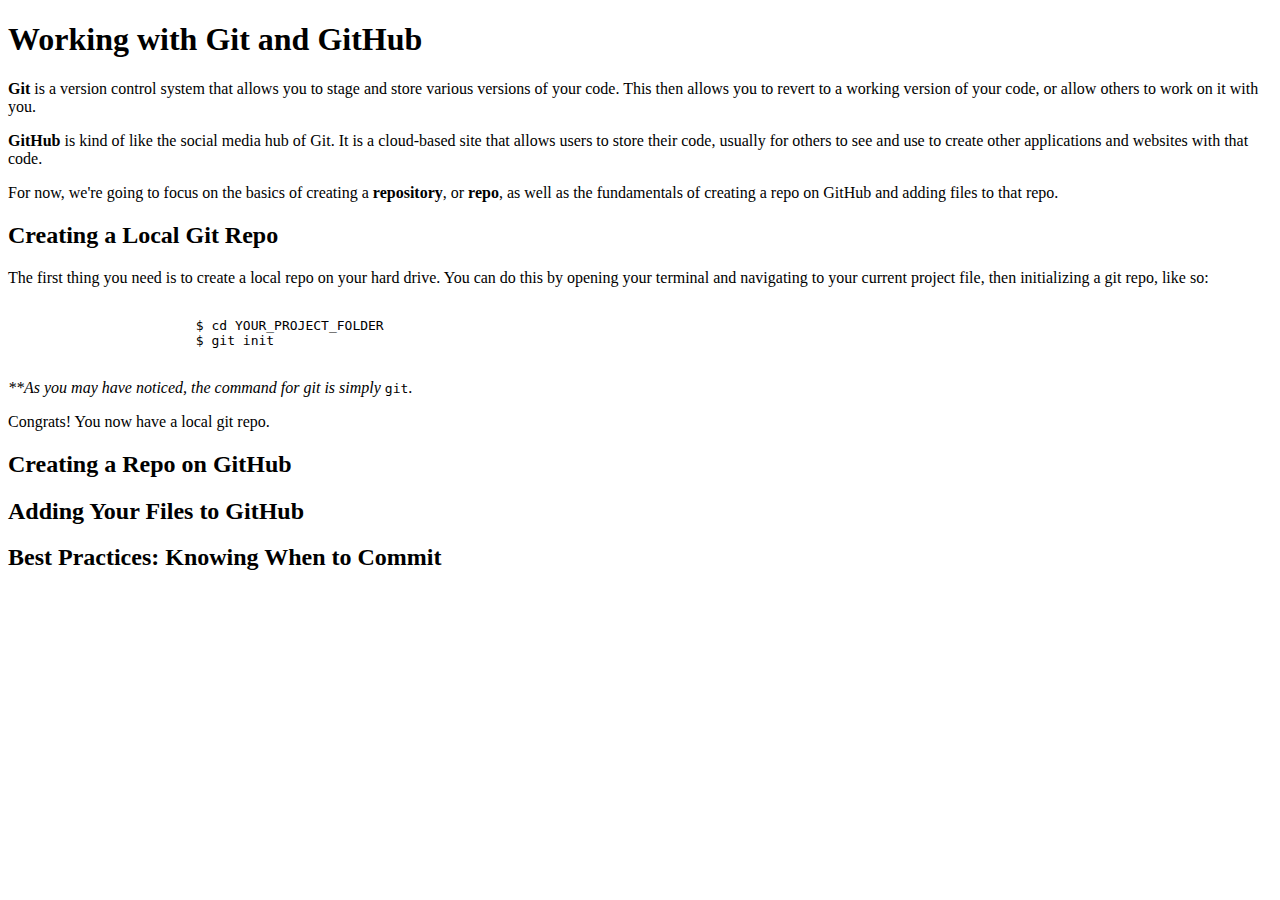
==== gitTutorial.html @ d7de8677 "Merge pull request #5 from shoshkabob/master" ====
<!DOCTYPE html>
<html lang="en">
<head> 
	<meta charset="UTF-8">
	<title>Chat Tutorial</title>
	<link rel="stylesheet" href="chatTutorial.css">
</head>
<body>
<div class="wrapper">
	<div id="github">
		<a name="github"></a>
		<h1>Working with Git and GitHub</h1>
		<p><b>Git</b> is a version control system that allows you to stage and store various versions of your code. This then allows you to revert to a working version of your code, or allow others to work on it with you.</p>
		<p><b>GitHub</b> is kind of like the social media hub of Git. It is a cloud-based site that allows users to store their code, usually for others to see and use to create other applications and websites with that code.</p>
		<p>For now, we're going to focus on the basics of creating a <b>repository</b>, or <b>repo</b>, as well as the fundamentals of creating a repo on GitHub and adding files to that repo.</p>
		<a name="git_local"></a>
		<h2>Creating a Local Git Repo</h2>
		<p>The first thing you need is to create a local repo on your hard drive. You can do this by opening your terminal and navigating to your current project file, then initializing a git repo, like so:</p>
		<pre class="prettyprint"><code>
			$ cd YOUR_PROJECT_FOLDER
			$ git init
		</pre></code>
		<p><i>**As you may have noticed, the command for git is simply</i> <code>git</code>.</p>
		<p>Congrats! You now have a local git repo.</p>

		<a name="github_repo"></a>
		<h2>Creating a Repo on GitHub</h2>

		<a name="git_push"></a>
		<h2>Adding Your Files to GitHub</h2>

		<a name="git_best"</a>
		<h2>Best Practices: Knowing When to Commit</h2>


	<script src="https://google-code-prettify.googlecode.com/svn/loader/run_prettify.js"></script>
</body>
</html>
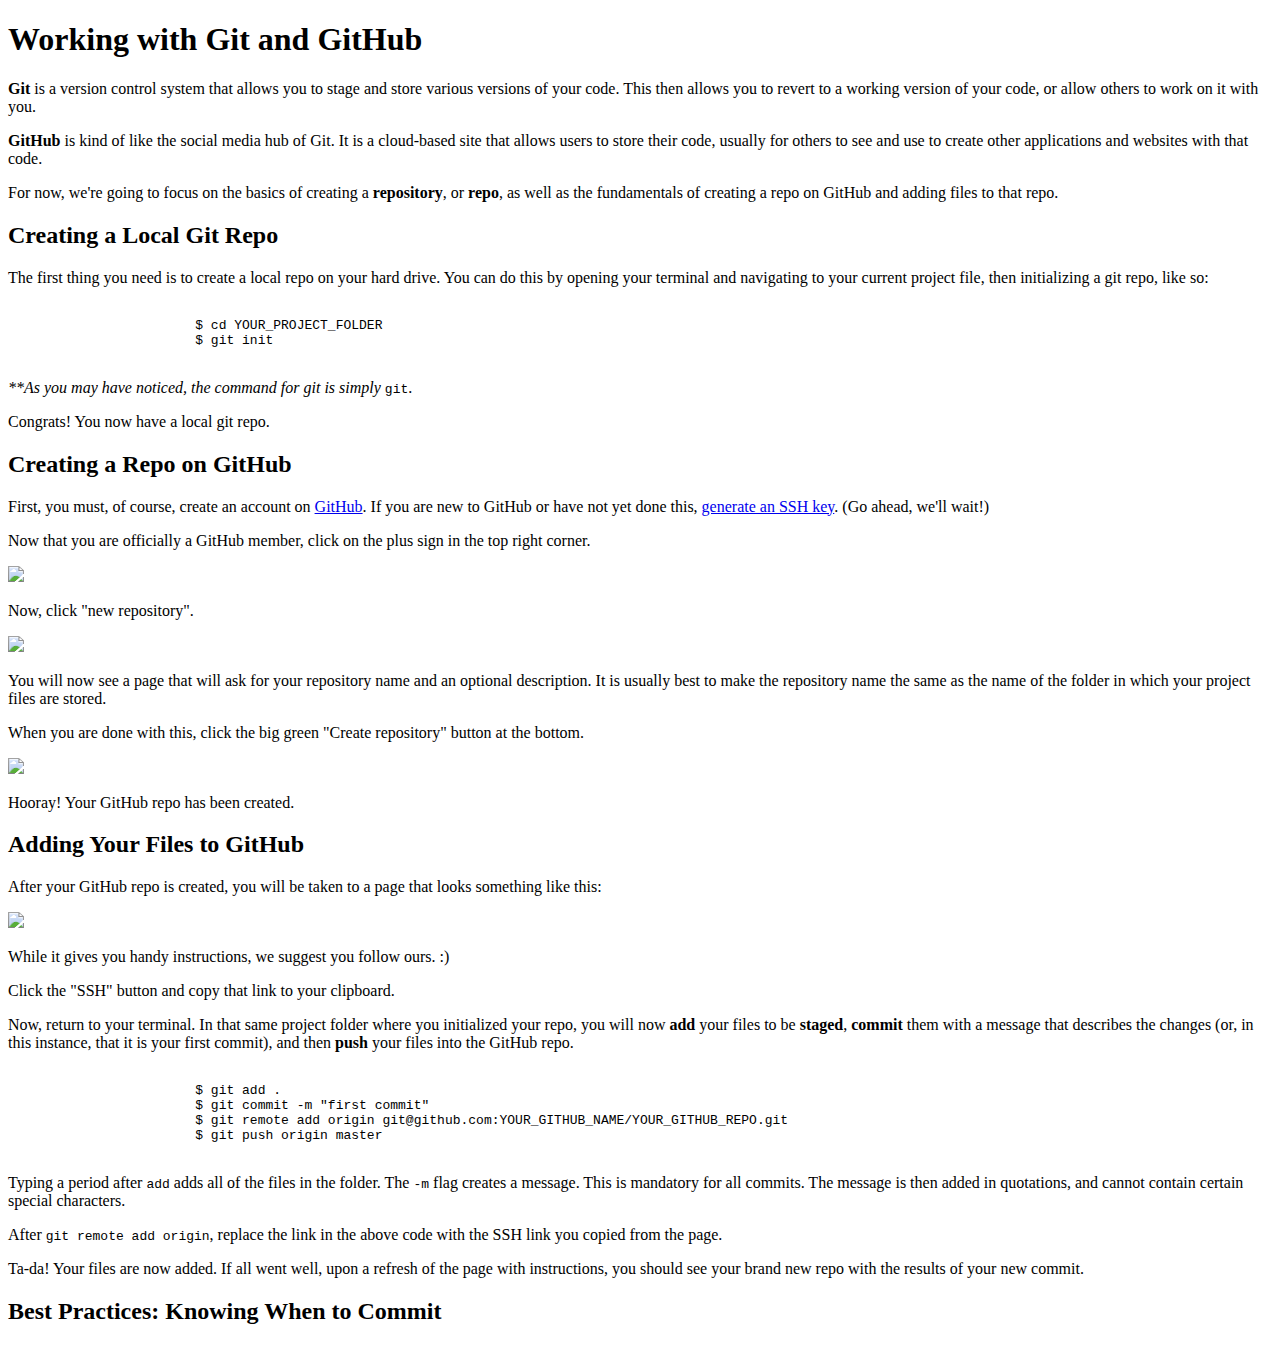
==== commit 543a1e94: "added instructions for generating SSH key, still no best practices" ====
--- a/gitTutorial.html
+++ b/gitTutorial.html
@@ -25,10 +25,32 @@
 
 		<a name="github_repo"></a>
 		<h2>Creating a Repo on GitHub</h2>
+		<p>First, you must, of course, create an account on <a href="http://github.com">GitHub</a>. If you are new to GitHub or have not yet done this, <a href="https://help.github.com/articles/generating-ssh-keys/#step-2-generate-a-new-ssh-key">generate an SSH key</a>. (Go ahead, we'll wait!)</p>
+		<p>Now that you are officially a GitHub member, click on the plus sign in the top right corner.</p>
+		<img src="http://i.imgur.com/5cjtHQU.png">
+		<p>Now, click "new repository".</p>
+		<img src="http://i.imgur.com/sTyDjRK.png">
+		<p>You will now see a page that will ask for your repository name and an optional description. It is usually best to make the repository name the same as the name of the folder in which your project files are stored.<p>
+		<p>When you are done with this, click the big green "Create repository" button at the bottom.</p>
+		<img src="http://i.imgur.com/yG06Hpm.png">
+		<p>Hooray! Your GitHub repo has been created.</p>
 
 		<a name="git_push"></a>
 		<h2>Adding Your Files to GitHub</h2>
-
+		<p>After your GitHub repo is created, you will be taken to a page that looks something like this:</p>
+		<img src="http://i.imgur.com/9Nnf7fI.png">
+		<p>While it gives you handy instructions, we suggest you follow ours. :)</p>
+		<p>Click the "SSH" button and copy that link to your clipboard.</p>
+		<p>Now, return to your terminal. In that same project folder where you initialized your repo, you will now <b>add</b> your files to be <b>staged</b>, <b>commit</b> them with a message that describes the changes (or, in this instance, that it is your first commit), and then <b>push</b> your files into the GitHub repo.</p>
+		<pre class="prettify"><code>
+			$ git add .
+			$ git commit -m "first commit"
+			$ git remote add origin git@github.com:YOUR_GITHUB_NAME/YOUR_GITHUB_REPO.git
+			$ git push origin master
+		</pre></code>
+		<p>Typing a period after <code>add</code> adds all of the files in the folder. The <code>-m</code> flag creates a message. This is mandatory for all commits. The message is then added in quotations, and cannot contain certain special characters.</p>
+		<p>After <code>git remote add origin</code>, replace the link in the above code with the SSH link you copied from the page.</p>
+		<p>Ta-da! Your files are now added. If all went well, upon a refresh of the page with instructions, you should see your brand new repo with the results of your new commit.</p>
 		<a name="git_best"</a>
 		<h2>Best Practices: Knowing When to Commit</h2>
 
